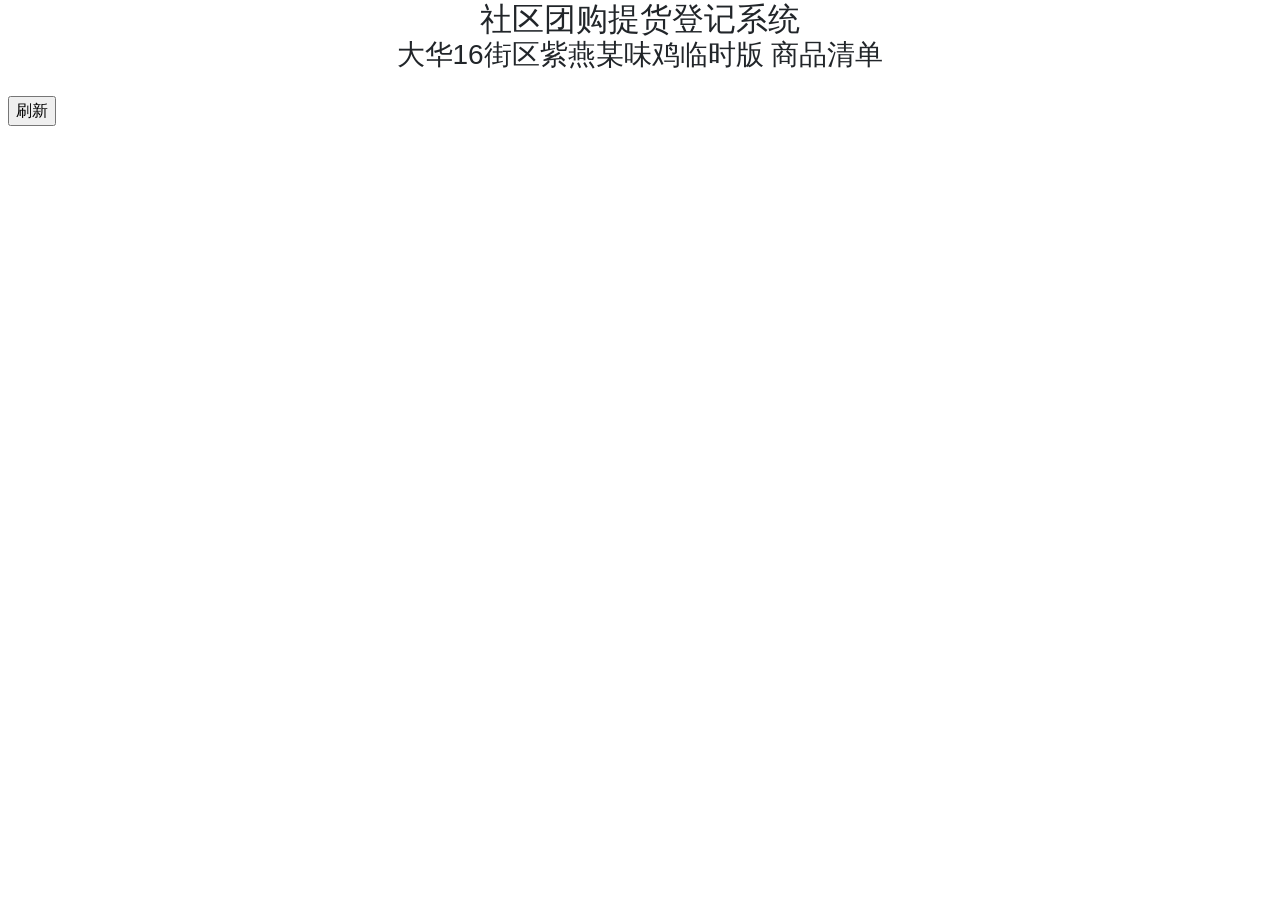
==== list.html @ 0e88a6fb "add list & update" ====
<!DOCTYPE html>
<html lang="en">

<head>
	<meta http-equiv="Content-Type" content="text/html; charset=UTF-8">
	<meta name="format-detection" content="telephone=no">
	<meta http-equiv="x-rim-auto-match" content="none">
	<link rel="icon" href="./assets/favicon.ico" type="image/x-icon">
	<meta content="IE=edge,chrome=1" http-equiv="X-UA-Compatible">
	<meta content="width=device-width,height=device-height,initial-scale=1,maximum-scale=1" name="viewport">
	<meta content="" name="keywords">
	<meta content="" name="description">
	<title>GPRS - Items</title>
	<link href="./assets/layout/common.min.css" rel="stylesheet">
	<script type="text/javascript" src="https://cdn.staticfile.org/jquery/1.10.2/jquery.min.js"></script>
</head>

<body>
	<h2 class="text-center">社区团购提货登记系统</h1>
	<h3 class="text-center">大华16街区紫燕某味鸡临时版 商品清单</h2>
	<br>
	<div class="px-2" width="80%">
		<input type="button" id="refresh" value="刷新">
	</div>
	<div class="px-2 text-center">
		<table id="info" border="1" width="100%">

		</table>
	</div>
	<script type="text/javascript" src="./assets/scripts/global.js"></script>
	<script type="text/javascript" src="./assets/scripts/list.js"></script>
</body>

</html>
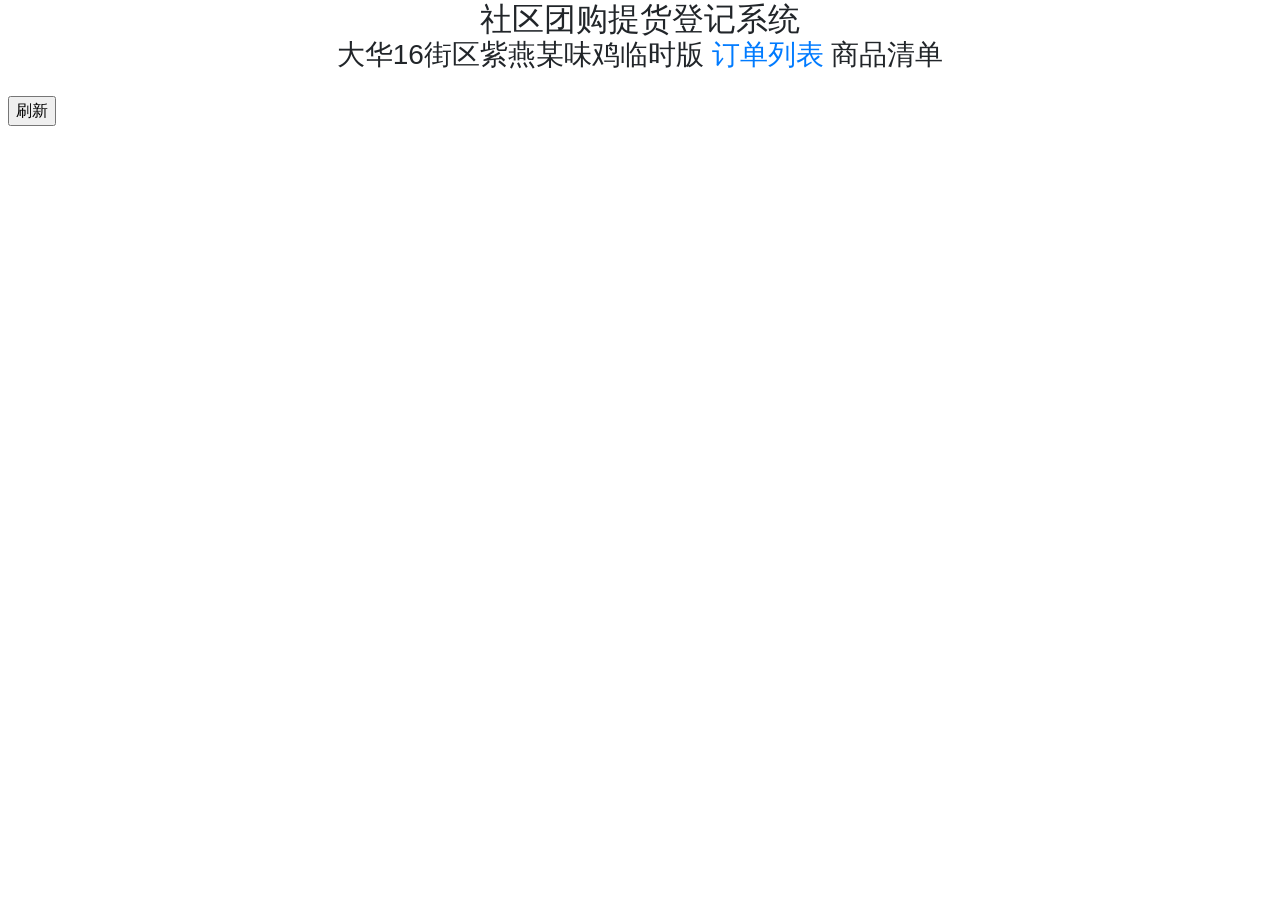
==== commit 5af3e4e1: "fix & add guide" ====
--- a/list.html
+++ b/list.html
@@ -17,7 +17,7 @@
 
 <body>
 	<h2 class="text-center">社区团购提货登记系统</h1>
-	<h3 class="text-center">大华16街区紫燕某味鸡临时版 商品清单</h2>
+	<h3 class="text-center">大华16街区紫燕某味鸡临时版 <a href="./index.html">订单列表</a> 商品清单</h2>
 	<br>
 	<div class="px-2" width="80%">
 		<input type="button" id="refresh" value="刷新">
